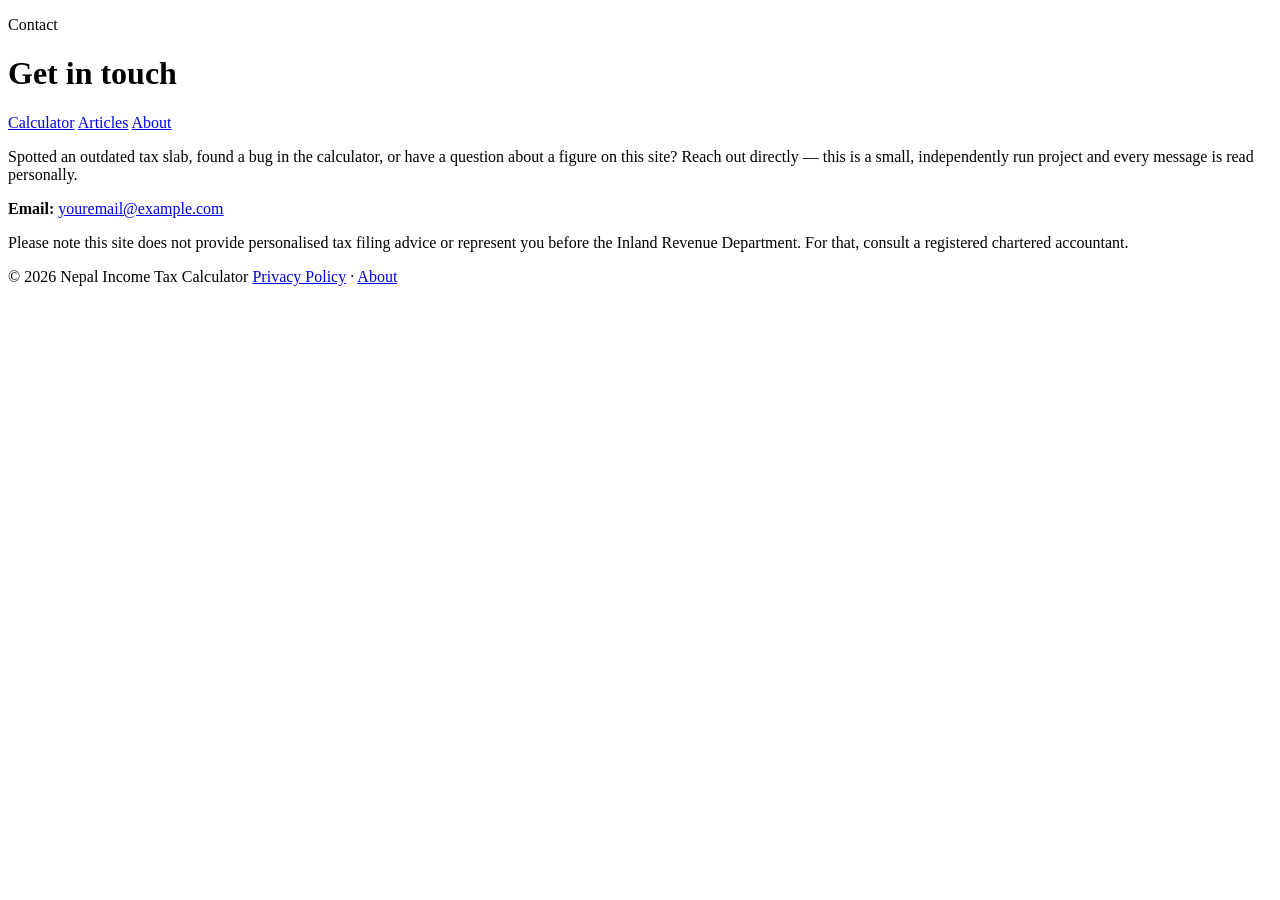
==== contact.html @ 6d8168e3 "Add files via upload Add site pages and articles" ====
<!DOCTYPE html>
<html lang="en">
<head>
<meta charset="UTF-8">
<meta name="viewport" content="width=device-width, initial-scale=1.0">
<title>Contact | Nepal Income Tax Calculator</title>
<meta name="description" content="Get in touch about the Nepal Income Tax Calculator.">
<link rel="preconnect" href="https://fonts.googleapis.com">
<link href="https://fonts.googleapis.com/css2?family=Fraunces:opsz,wght@9..144,400;9..144,500;9..144,600&family=Public+Sans:wght@400;500;600&family=IBM+Plex+Mono:wght@400;500;600&display=swap" rel="stylesheet">
<link rel="stylesheet" href="assets/style.css">
</head>
<body>
<div class="wrap">
  <header class="site">
    <div>
      <p class="eyebrow">Contact</p>
      <h1>Get in touch</h1>
    </div>
    <nav class="sitenav">
      <a href="index.html">Calculator</a>
      <a href="articles/index.html">Articles</a>
      <a href="about.html">About</a>
    </nav>
  </header>

  <p>Spotted an outdated tax slab, found a bug in the calculator, or have a question about a figure on this site? Reach out directly — this is a small, independently run project and every message is read personally.</p>

  <div class="card">
    <p style="margin:0;"><strong>Email:</strong> <a href="mailto:youremail@example.com">youremail@example.com</a></p>
  </div>

  <p>Please note this site does not provide personalised tax filing advice or represent you before the Inland Revenue Department. For that, consult a registered chartered accountant.</p>

  <footer class="site">
    <span>&copy; 2026 Nepal Income Tax Calculator</span>
    <span><a href="privacy.html">Privacy Policy</a> &middot; <a href="about.html">About</a></span>
  </footer>
</div>
</body>
</html>
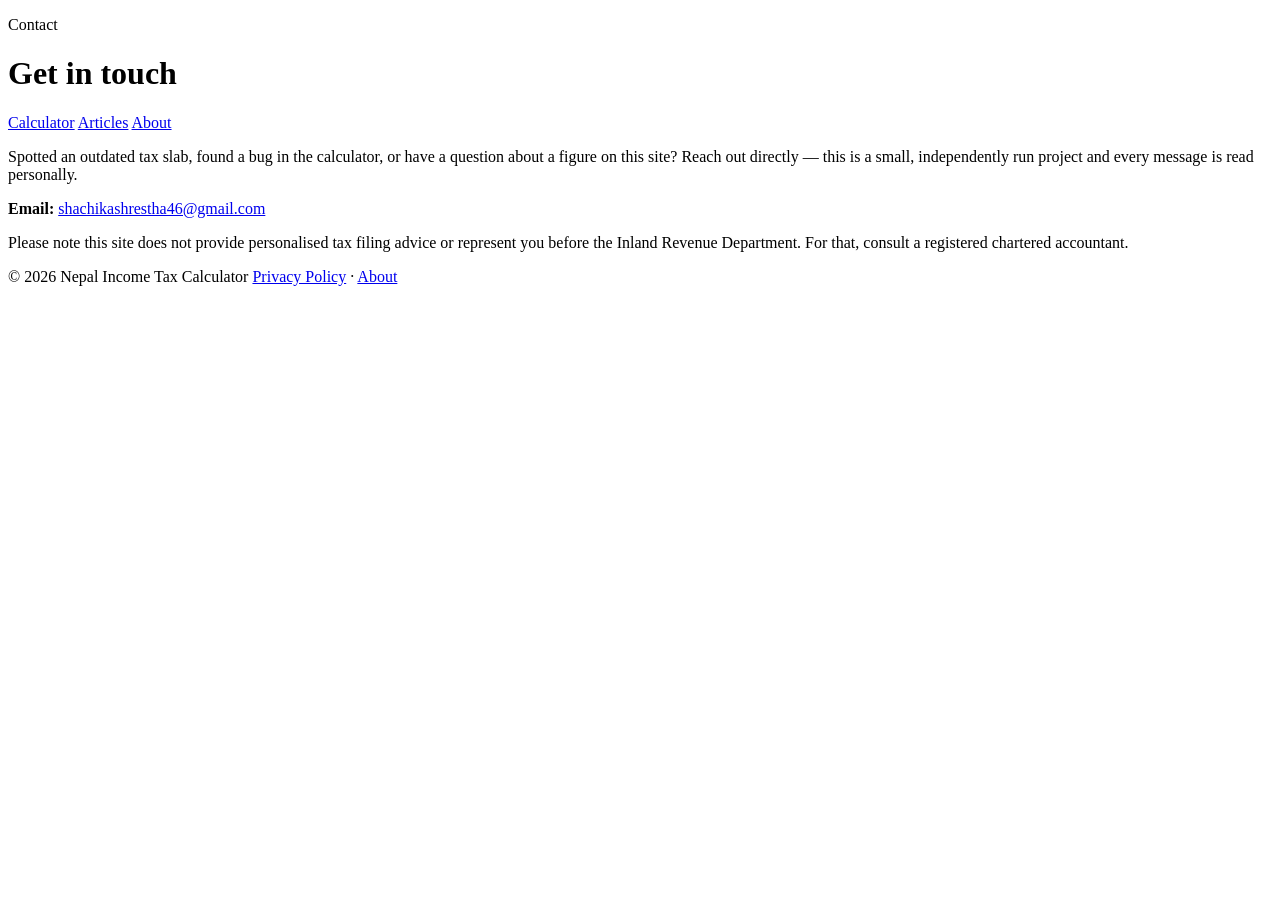
==== commit 11ef5ab2: "Update contact email address in contact.html" ====
--- a/contact.html
+++ b/contact.html
@@ -26,7 +26,7 @@
   <p>Spotted an outdated tax slab, found a bug in the calculator, or have a question about a figure on this site? Reach out directly — this is a small, independently run project and every message is read personally.</p>
 
   <div class="card">
-    <p style="margin:0;"><strong>Email:</strong> <a href="mailto:youremail@example.com">youremail@example.com</a></p>
+    <p style="margin:0;"><strong>Email:</strong> <a href="mailto:shachikashrestha46@gmail.com">shachikashrestha46@gmail.com</a></p>
   </div>
 
   <p>Please note this site does not provide personalised tax filing advice or represent you before the Inland Revenue Department. For that, consult a registered chartered accountant.</p>
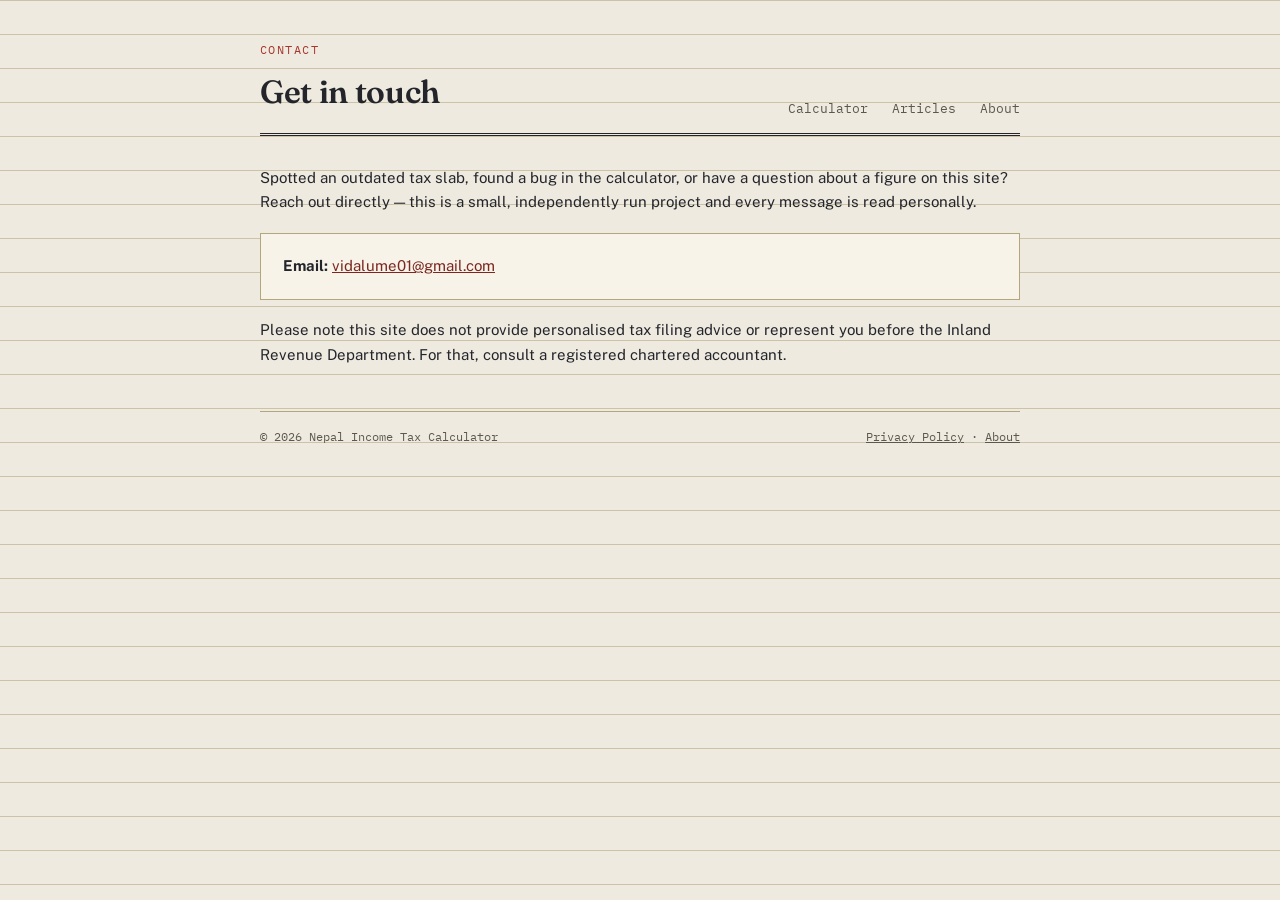
==== commit 4463a91c: "Update contact email address in contact.html" ====
--- a/contact.html
+++ b/contact.html
@@ -26,7 +26,7 @@
   <p>Spotted an outdated tax slab, found a bug in the calculator, or have a question about a figure on this site? Reach out directly — this is a small, independently run project and every message is read personally.</p>
 
   <div class="card">
-    <p style="margin:0;"><strong>Email:</strong> <a href="mailto:shachikashrestha46@gmail.com">shachikashrestha46@gmail.com</a></p>
+    <p style="margin:0;"><strong>Email:</strong> <a href="mailto:vidalume01@gmail.com">vidalume01@gmail.com</a></p>
   </div>
 
   <p>Please note this site does not provide personalised tax filing advice or represent you before the Inland Revenue Department. For that, consult a registered chartered accountant.</p>
--- a/assets/style.css
+++ b/assets/style.css
@@ -0,0 +1,84 @@
+:root{
+  --paper:#EFEAE0;
+  --paper-card:#F7F3E9;
+  --ink:#23252B;
+  --ink-soft:#5b584e;
+  --rule:#CBC2A8;
+  --rule-strong:#B3A67C;
+  --crimson:#A6362B;
+  --crimson-dark:#7C271F;
+  --gold:#9C7A2E;
+  --forest:#33513A;
+}
+*{box-sizing:border-box;}
+html,body{margin:0;padding:0;}
+body{
+  background:var(--paper);
+  background-image: linear-gradient(var(--rule) 1px, transparent 1px);
+  background-size: 100% 34px;
+  color:var(--ink);
+  font-family:'Public Sans', sans-serif;
+  line-height:1.65;
+  padding: 40px 20px 80px;
+}
+.wrap{max-width:760px;margin:0 auto;}
+.wrap.wide{max-width:1040px;}
+
+header.site{
+  display:flex; justify-content:space-between; align-items:flex-end; flex-wrap:wrap; gap:10px;
+  border-bottom: 3px double var(--ink);
+  padding-bottom: 14px; margin-bottom: 30px;
+}
+.eyebrow{
+  font-family:'IBM Plex Mono', monospace; font-size:12px; letter-spacing:.12em;
+  text-transform:uppercase; color:var(--crimson); margin:0 0 6px;
+}
+h1{ font-family:'Fraunces', serif; font-weight:600; font-size:32px; margin:0; letter-spacing:-0.01em; }
+h2{ font-family:'Fraunces', serif; font-weight:600; font-size:22px; margin:34px 0 10px; }
+h3{ font-family:'Fraunces', serif; font-weight:600; font-size:17px; margin:24px 0 8px; }
+p{ font-size:15px; color:var(--ink); }
+nav.sitenav{ font-family:'IBM Plex Mono', monospace; font-size:12.5px; }
+nav.sitenav a{ color:var(--ink-soft); text-decoration:none; margin-left:16px; }
+nav.sitenav a:first-child{ margin-left:0; }
+nav.sitenav a:hover{ color:var(--crimson); }
+
+a{ color:var(--crimson-dark); }
+ul,ol{ font-size:15px; }
+li{ margin-bottom:6px; }
+
+.card{
+  background:var(--paper-card); border:1px solid var(--rule-strong);
+  padding:20px 22px; margin:18px 0;
+}
+table{ width:100%; border-collapse:collapse; margin:16px 0; font-size:13.5px; }
+th{
+  text-align:left; font-family:'IBM Plex Mono', monospace; font-weight:600;
+  border-bottom:2px solid var(--ink); padding:6px 8px; font-size:11.5px;
+  text-transform:uppercase; letter-spacing:.03em;
+}
+td{ padding:7px 8px; border-bottom:1px dotted var(--rule-strong); font-family:'IBM Plex Mono', monospace; }
+
+.cta{
+  display:inline-block; margin-top:10px; padding:11px 18px;
+  background:var(--crimson); color:#F7F3E9 !important; text-decoration:none;
+  font-family:'IBM Plex Mono', monospace; font-size:13px; font-weight:600;
+  letter-spacing:.03em; text-transform:uppercase;
+}
+.cta:hover{ background:var(--crimson-dark); }
+
+.meta{ font-family:'IBM Plex Mono', monospace; font-size:11.5px; color:var(--ink-soft); margin-bottom:20px; }
+
+footer.site{
+  margin-top:44px; padding-top:16px; border-top:1px solid var(--rule-strong);
+  font-size:11.5px; color:var(--ink-soft); font-family:'IBM Plex Mono', monospace;
+  display:flex; justify-content:space-between; flex-wrap:wrap; gap:10px;
+}
+footer.site a{ color:var(--ink-soft); }
+
+.article-list{ list-style:none; padding:0; margin:0; }
+.article-list li{
+  padding:14px 0; border-bottom:1px dotted var(--rule-strong); margin:0;
+}
+.article-list a{ font-family:'Fraunces', serif; font-size:17px; font-weight:600; text-decoration:none; color:var(--ink); }
+.article-list a:hover{ color:var(--crimson); }
+.article-list .desc{ font-size:13.5px; color:var(--ink-soft); margin-top:3px; }
